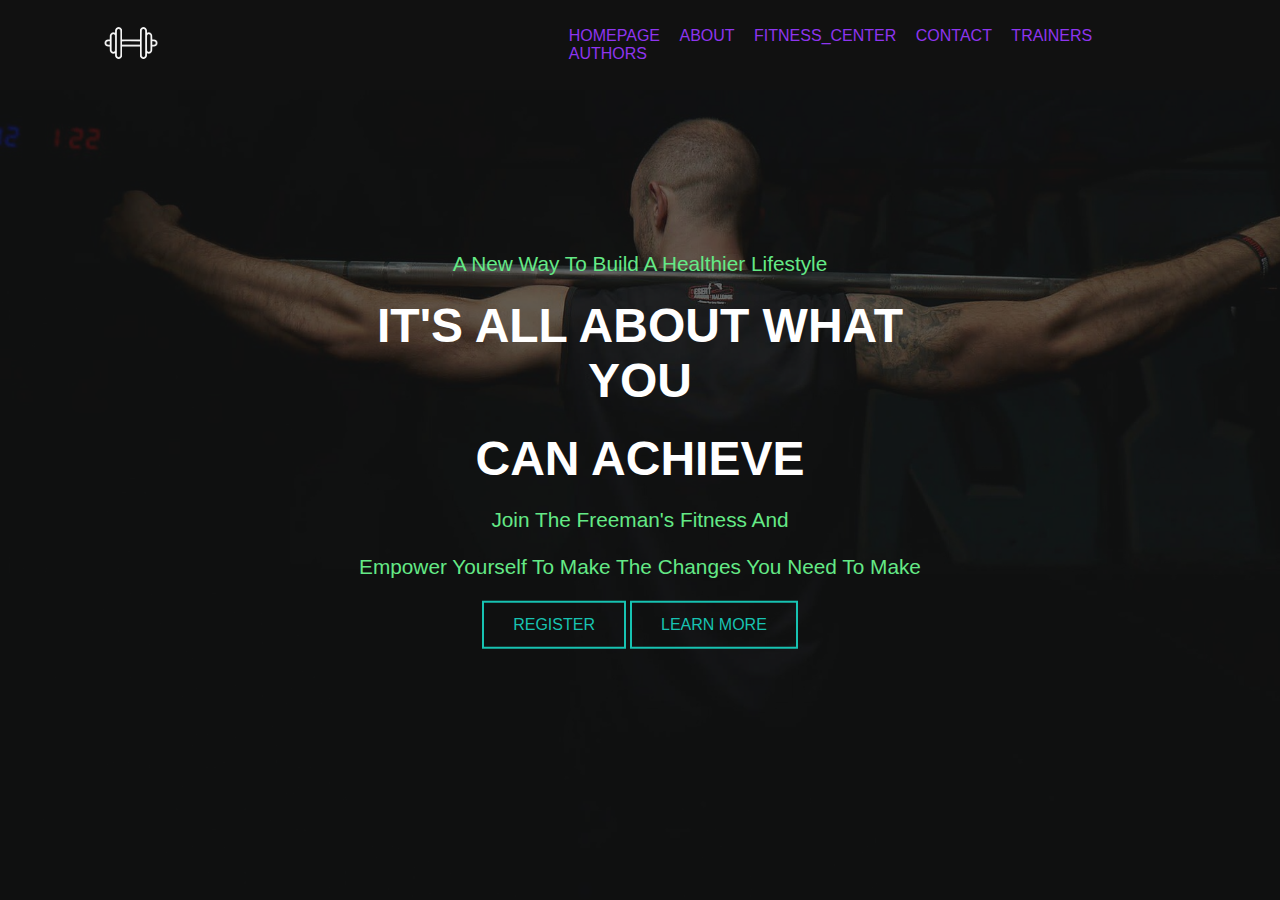
==== index.html @ e8f960aa "Add files via upload" ====
<!DOCTYPE  html>
<html>
<head>
	<title>Freeman's Fitness</title>
	<meta charset="UTF-8">
    <meta http-equiv="X-UA-Compatible" content="IE=edge">
    <meta name="viewport" content="width=device-width, initial-scale=1.0">
    <link rel="stylesheet" type="text/css" href="css/style.css">
</head>
<body>
	<!--Step 1: Create a navbar  -->
	<div class="logo">
		<a href="#"><img src="images/gym.png" width="12%" alt="Freeman's Fitness"></a>	
		<nav class="navbar">
			<a href="index.html">HomePage</a>
			<a href="about.html">About</a>
			<a href="fitnesscenter.html">Fitness_Center</a>
			<a href="contact.html">Contact</a>
			<a href="trainers.html">Trainers</a>
			<a href="authors.html">Authors</a>
			<!-- IMPORTANT!! Font awesome icons to be put here-->
		</nav>
	</div>
	<div class="back">
		<div class="overlay"></div>
	</div>
	<div class="middle">
			<p>A new way to build a healthier lifestyle</p>
			<h2>IT'S ALL ABOUT WHAT YOU</h2>
			<h2>CAN ACHIEVE</h2>
			<p>Join the Freeman's Fitness and</p>
			<p>empower yourself to make the changes you need to make</p>
			<div class="btn">
				<a href="register.html"><button class="btn1">Register</button></a>
				<a href="#"><button class="btn2">Learn More</button></a>
			</div>
	</div>

</body>
</html>
---- css/style.css ----
*
{
	margin: 0;
	padding: 0;
	box-sizing: 0;
	outline: 0;
	box-sizing: border-box;
	transition: all 0.2s linear;
	text-transform: capitalize;
	text-decoration: none;
	font-family: "Trebuchet MS", sans-serif;
}
.logo
{
	display: flex;
	flex-direction: row;
	justify-content: space-between;
	align-items: center;
	width: 100%;
	padding: 1rem 6.5rem;
	background: #111;
	z-index: 100000;
	position: fixed;
}
.logo img
{
	filter: invert(100%);
}
.navbar
{
	padding-right: 50px; 
}
.navbar a
{
	text-decoration: none;
	font-size: 1rem;
	text-transform: uppercase;
	padding-left: 15px;
	color: #8E35EF;
}
.navbar a:hover
{
	color: #43C6DB;
}
.back
{
	background-image: url("man.jpg");
	width: 100%;
	height: 100vh;
	background-size: cover;
	overflow: hidden;
	z-index: -1;
}
.back .overlay
{
	background-color: #171819;
	width: 100%;
	height: 100%;
	opacity: 0.65;
}
.middle
{
	position: absolute;
	top: 50%;
	left: 50%;
	transform: translate(-50%,-50%);
	text-align: center;
}
.middle p
{
	color: #64E986;
	font-size: 1.3rem;
	margin-bottom: 1.4rem;
}
.middle h2
{
	color: #fff;
	font-size: 3rem;
	margin-bottom: 1.4rem;
}
.middle .btn .btn1
{
	padding: 0.8em 1.8em;
 	border: 2px solid #17C3B2;
 	position: relative;
	 overflow: hidden;
 	background-color: transparent;
 	text-align: center;
 	text-transform: uppercase;
 	font-size: 16px;
 	transition: .3s;
 	z-index: 1;
 	font-family: inherit;
 	color: #17C3B2;
}
.middle .btn .btn1::before
{
	content: '';
 width: 0;
 height: 300%;
 position: absolute;
 top: 50%;
 left: 50%;
 transform: translate(-50%, -50%) rotate(45deg);
 background: #17C3B2;
 transition: .5s ease;
 display: block;
 z-index: -1;
}

.middle .btn .btn1:hover::before {
 width: 105%;
}
.middle .btn .btn1:hover {
 color: #111;
}
.middle .btn .btn2
{
	padding: 0.8em 1.8em;
 	border: 2px solid #17C3B2;
 	position: relative;
	 overflow: hidden;
 	background-color: transparent;
 	text-align: center;
 	text-transform: uppercase;
 	font-size: 16px;
 	transition: .3s;
 	z-index: 1;
 	font-family: inherit;
 	color: #17C3B2;
}
.middle .btn .btn2::before
{
	content: '';
 width: 0;
 height: 300%;
 position: absolute;
 top: 50%;
 left: 50%;
 transform: translate(-50%, -50%) rotate(45deg);
 background: #17C3B2;
 transition: .5s ease;
 display: block;
 z-index: -1;
}

.middle .btn .btn2:hover::before {
 width: 105%;
}
.middle .btn .btn2:hover {
 color: #111;
}

@media screen and (max-width: 1021px)
{
.logo
{
	padding: 1rem 4.5rem;
}
.logo img
{
	filter: invert(100%);
}
.navbar
{
	padding-right: 50px; 
}
.navbar a
{
	text-decoration: none;
	font-size: 1rem;
	text-transform: uppercase;
	padding-left: 15px;
	color: #8E35EF;
}
.navbar a:hover
{
	color: #43C6DB;
}
}
@media screen and (max-width: 991px)
{
	
}
@media screen and (max-width: 768px)
{
	
}
@media screen and (max-width: 496px)
{
	
}
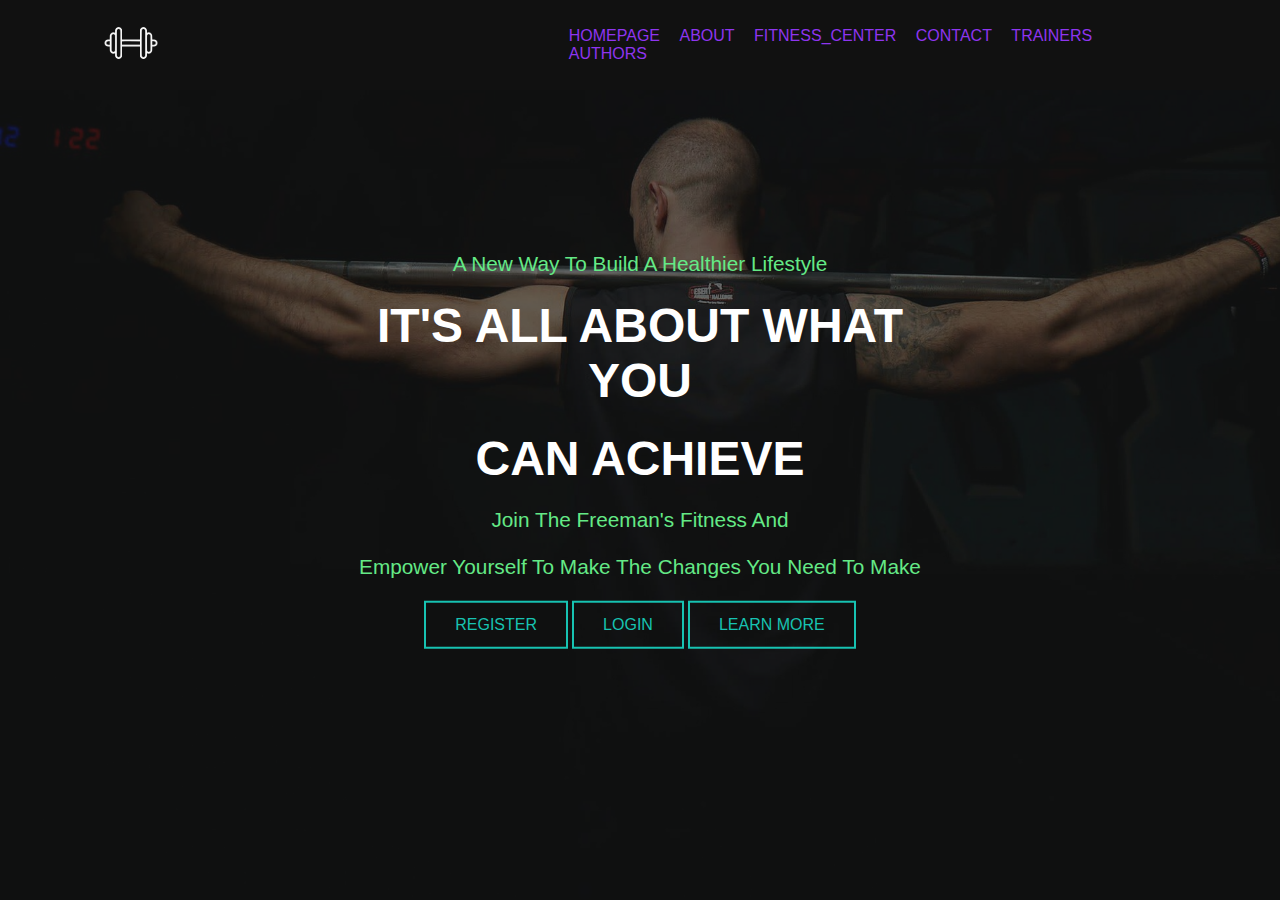
==== commit 82d91bb5: "Add files via upload" ====
--- a/index.html
+++ b/index.html
@@ -32,8 +32,12 @@
 			<p>empower yourself to make the changes you need to make</p>
 			<div class="btn">
 				<a href="register.html"><button class="btn1">Register</button></a>
+				<a href="login.html"><button class="btn1">Login</button></a>
 				<a href="#"><button class="btn2">Learn More</button></a>
+
 			</div>
+
+
 	</div>
 
 </body>
